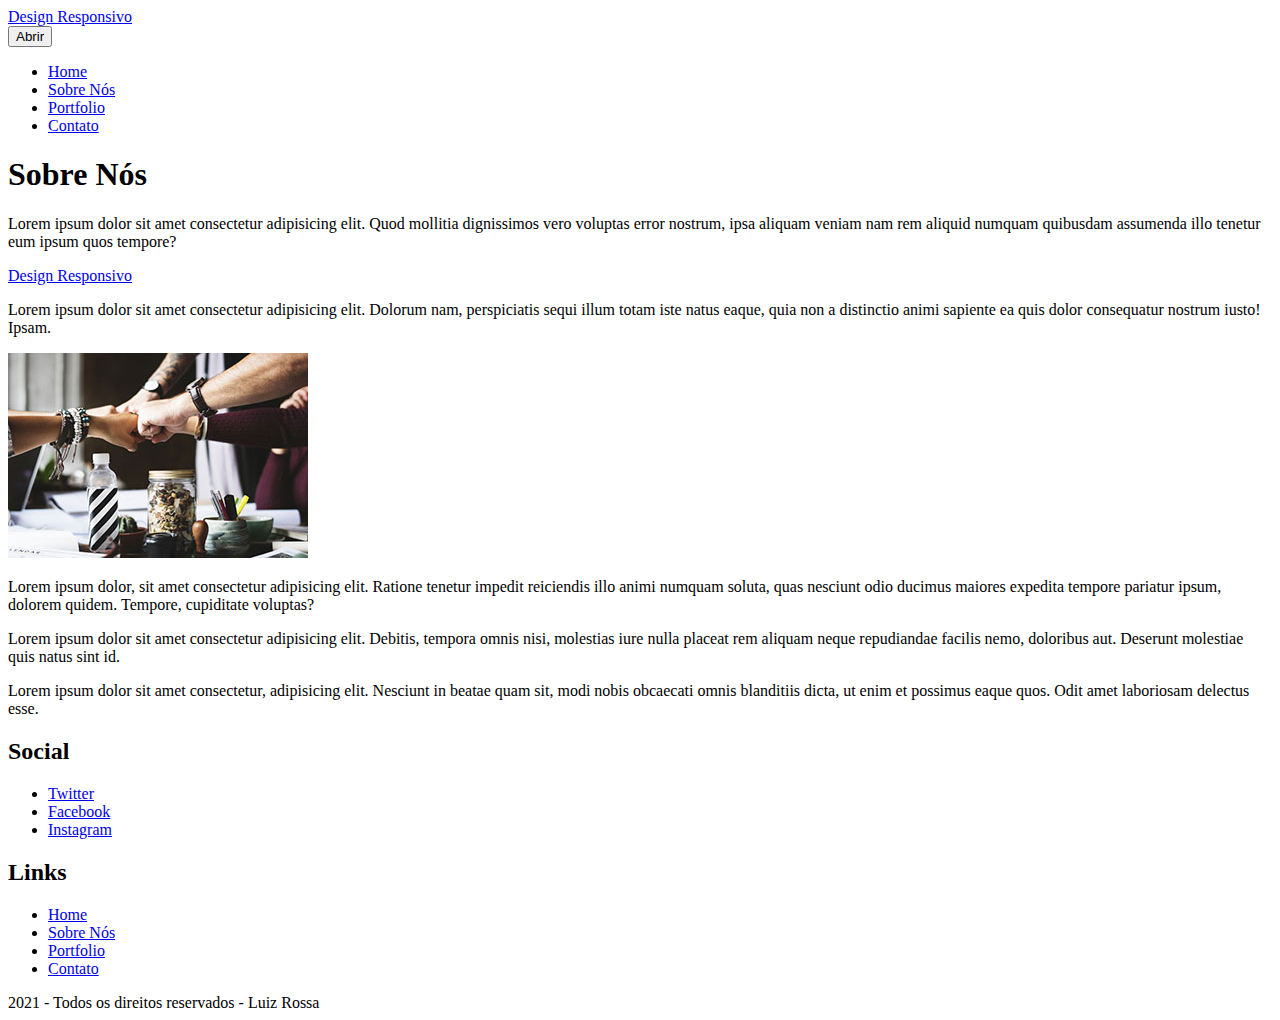
==== sobre.html @ 4e5106e5 "Criação da página index e sobre" ====
<!DOCTYPE html>
<html lang="pt-br">
<head>
    <meta charset="UTF-8">
    <meta http-equiv="X-UA-Compatible" content="IE=edge">
    <meta name="viewport" content="width=device-width, initial-scale=1.0">
    <title>Design Responsivo</title>
</head>
<body>
    <header>
        <a href="index.html">Design Responsivo</a>
        <nav>
            <button>Abrir</button>
            <ul>
                <li>
                    <a href="index.html">Home</a>
                </li>
                <li>
                    <a href="sobre.html">Sobre Nós</a>
                </li>
                <li>
                    <a href="portfolio.html">Portfolio</a>
                </li>
                <li>
                    <a href="contato.html">Contato</a>
                </li>
            </ul>
        </nav>
    </header>

    <!-- Definição do conteúdo principal da página-->
    <main>
        <article>
            <header>
                <h1>Sobre Nós</h1>
            </header>
            <section>
                <p>Lorem ipsum dolor sit amet consectetur adipisicing elit. Quod mollitia dignissimos vero voluptas error nostrum, ipsa aliquam veniam nam rem aliquid numquam quibusdam assumenda illo tenetur eum ipsum quos tempore?</p>
            </section>
        </article>
    </main>
    <footer>
        <div>
            <div>
                <a href="index.html"> Design Responsivo </a>
                <p>Lorem ipsum dolor sit amet consectetur adipisicing elit. Dolorum nam, perspiciatis sequi illum totam iste natus eaque, quia non a distinctio animi sapiente ea quis dolor consequatur nostrum iusto! Ipsam.</p>
                <img src="img/time-unido.jpg" alt="colegas de trabalho">
                <p>Lorem ipsum dolor, sit amet consectetur adipisicing elit. Ratione tenetur impedit reiciendis illo animi numquam soluta, quas nesciunt odio ducimus maiores expedita tempore pariatur ipsum, dolorem quidem. Tempore, cupiditate voluptas?</p>
                <p>Lorem ipsum dolor sit amet consectetur adipisicing elit. Debitis, tempora omnis nisi, molestias iure nulla placeat rem aliquam neque repudiandae facilis nemo, doloribus aut. Deserunt molestiae quis natus sint id.</p>
                <p>Lorem ipsum dolor sit amet consectetur, adipisicing elit. Nesciunt in beatae quam sit, modi nobis obcaecati omnis blanditiis dicta, ut enim et possimus eaque quos. Odit amet laboriosam delectus esse.</p>
            </div>
            <div>
                <h2>Social</h2>
                <ul>
                    <li>
                        <a href="https://twitter.com/" target="_blank">Twitter</a>
                    </li>
                    <li>
                        <a href="https://facebook.com/" target="_blank">Facebook</a>
                    </li>
                    <li>
                        <a href="https://instagram.com/" target="_blank">Instagram</a>
                    </li>
                </ul>
            </div>
            <div>
                <h2>Links</h2>
                <ul>
                    <li>
                        <a href="index.html">Home</a>
                    </li>
                    <li>
                        <a href="sobre.html">Sobre Nós</a>
                    </li>
                    <li>
                        <a href="portfolio.html">Portfolio</a>
                    </li>
                    <li>
                        <a href="contato.html">Contato</a>
                    </li>
                </ul>
            </div>
        </div>
        <div>
            2021 - Todos os direitos reservados - Luiz Rossa
        </div>
    </footer>
</body>
</html>
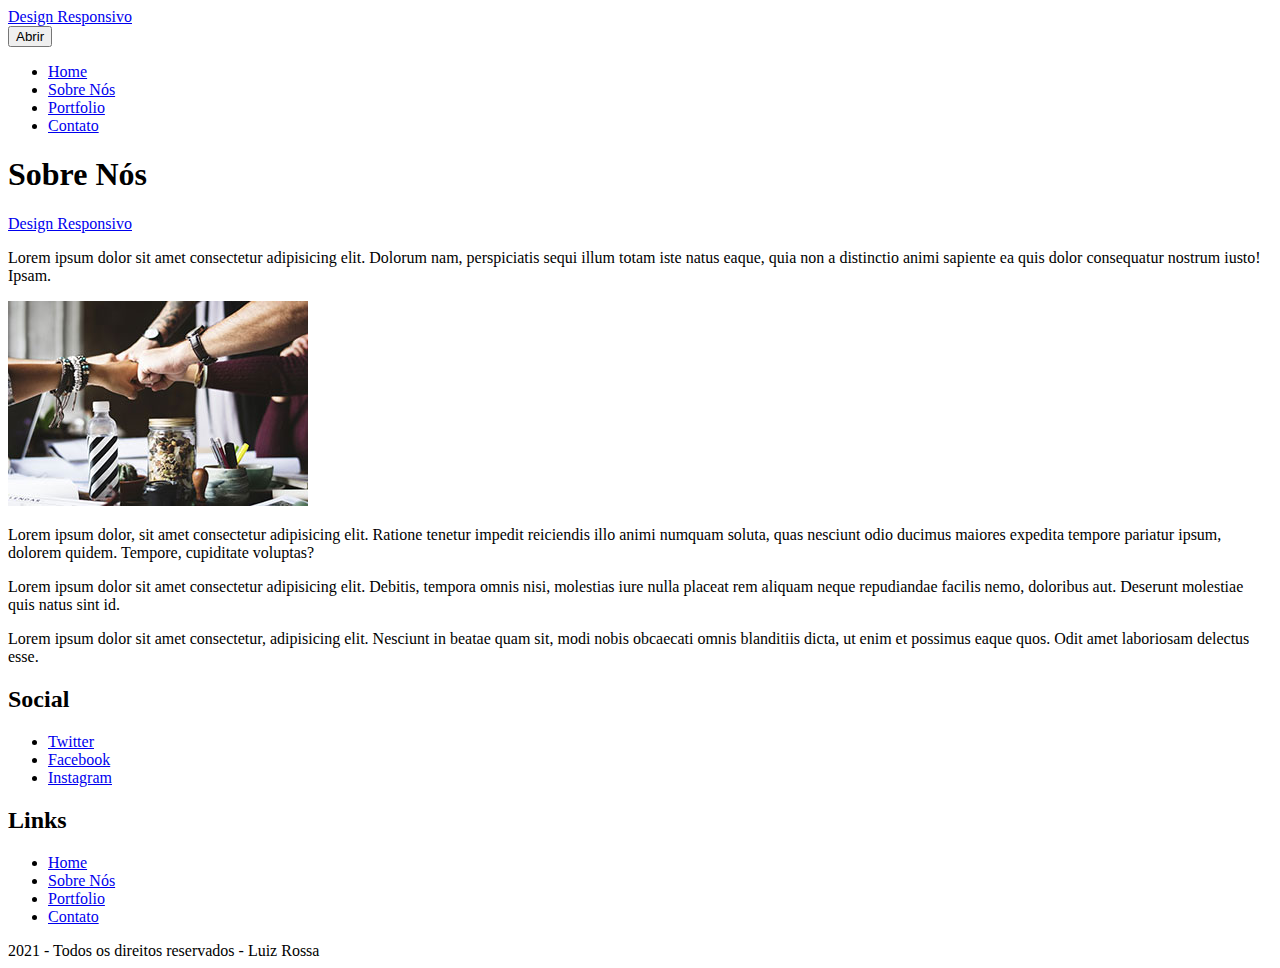
==== commit 4f979438: "Criação da página de portifolio" ====
--- a/sobre.html
+++ b/sobre.html
@@ -20,7 +20,7 @@
                     <a href="sobre.html">Sobre Nós</a>
                 </li>
                 <li>
-                    <a href="portfolio.html">Portfolio</a>
+                    <a href="portifolio.html">Portfolio</a>
                 </li>
                 <li>
                     <a href="contato.html">Contato</a>
@@ -36,20 +36,17 @@
                 <h1>Sobre Nós</h1>
             </header>
             <section>
-                <p>Lorem ipsum dolor sit amet consectetur adipisicing elit. Quod mollitia dignissimos vero voluptas error nostrum, ipsa aliquam veniam nam rem aliquid numquam quibusdam assumenda illo tenetur eum ipsum quos tempore?</p>
-            </section>
-        </article>
-    </main>
-    <footer>
-        <div>
-            <div>
                 <a href="index.html"> Design Responsivo </a>
                 <p>Lorem ipsum dolor sit amet consectetur adipisicing elit. Dolorum nam, perspiciatis sequi illum totam iste natus eaque, quia non a distinctio animi sapiente ea quis dolor consequatur nostrum iusto! Ipsam.</p>
                 <img src="img/time-unido.jpg" alt="colegas de trabalho">
                 <p>Lorem ipsum dolor, sit amet consectetur adipisicing elit. Ratione tenetur impedit reiciendis illo animi numquam soluta, quas nesciunt odio ducimus maiores expedita tempore pariatur ipsum, dolorem quidem. Tempore, cupiditate voluptas?</p>
                 <p>Lorem ipsum dolor sit amet consectetur adipisicing elit. Debitis, tempora omnis nisi, molestias iure nulla placeat rem aliquam neque repudiandae facilis nemo, doloribus aut. Deserunt molestiae quis natus sint id.</p>
                 <p>Lorem ipsum dolor sit amet consectetur, adipisicing elit. Nesciunt in beatae quam sit, modi nobis obcaecati omnis blanditiis dicta, ut enim et possimus eaque quos. Odit amet laboriosam delectus esse.</p>
-            </div>
+            </section>
+        </article>
+    </main>
+    <footer>
+        <div>
             <div>
                 <h2>Social</h2>
                 <ul>
